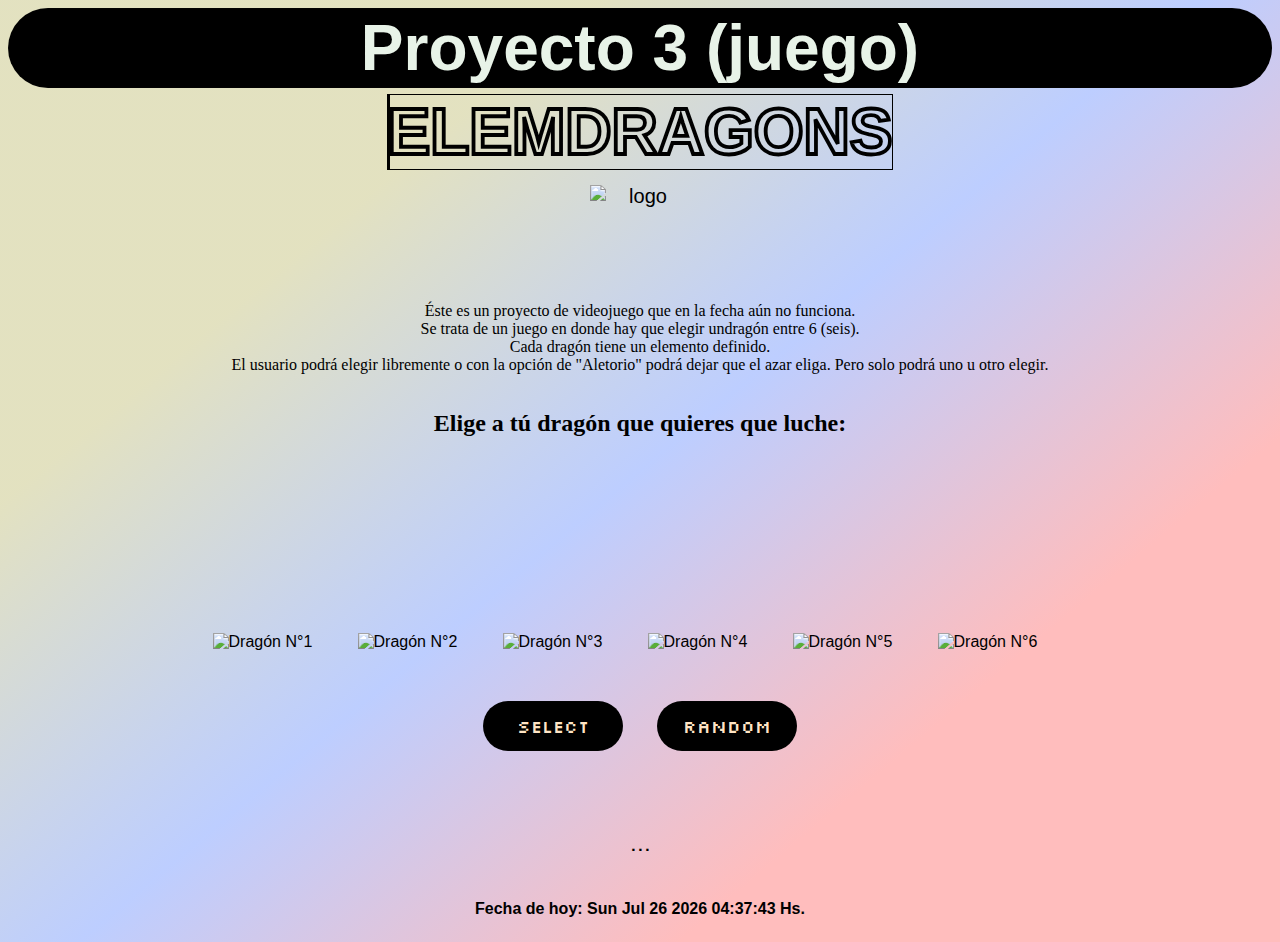
==== index.html @ 99408e12 "Add files via upload" ====
<!DOCTYPE html>
<html lang="es">
    <head>
        <meta charset="UTF-8"/>
        <meta http-equiv="X-UA-Compatible" content="IE=edge"/>
        <meta name="viewport" content="width=device-width, initial-scale=1.0"/>
        <title>ElemDragons</title>
        <meta name="description" content="Pagina de juego pelea entre mascotas">
        <meta name="keywords" content="Game, Tiers, Fighting, Elements, Fire, Water, Earth">
        <meta name="author" content="Ivan Maidana">
        <meta name="copyright" content="Ivan Maidana 2022">
        <meta http-equiv="expires" content="43200"/> <!-- quitar luego de terminar el juego-->
        <link rel = "shorcut icon" href = "https://i.imgur.com/7bM63Aa.png" type = "image/x-png"/> 
        <link rel = "icon" href = "https://i.imgur.com/7bM63Aa.png" type = "image/x-png"/>
        <script src = "js/index.js"></script>
        <link rel = "stylesheet" href = "css/index.css">
    </head>
    <body>
        <header>
            <nav class = "nav">
                <h1>Proyecto 3 (juego)</h1>
            </nav>
            <main class = "main">
                <h3 data-text = "Elemdragons">Elemdragons</h3> 
                <img src="https://i.imgur.com/7bM63Aa.png" alt="logo">
            </main>
        </header>
        <section>
            <section id = "section-main" class = "parrafo">
                <p>
                Éste es un proyecto de videojuego que en la fecha aún no funciona. <br>Se trata de un juego en donde hay que elegir undragón entre 6 (seis). <br>Cada dragón tiene un elemento definido.<br> El usuario podrá elegir libremente o con la opción de "Aletorio" podrá dejar que el azar eliga. Pero solo podrá uno u otro elegir.
                <h2>Elige a tú dragón que quieres que luche:</h2></p>
            </section>
            <section class = "text-init">
                <form name = "seleccionar-mascota">
                    <div class = "tarjetas">
                        <label for = "mascota-1">
                            <img src="https://i.imgur.com/GDYqWIE.png" alt="Dragón N°1" title = "Dragón N°1 (Agua)">
                        </label>
                        <input type = "radio" style ="display: none" name = "mascota" id = "mascota-1" />
                    
                        <label for = "mascota-2">
                            <img src="https://i.imgur.com/vokks6I.png" alt="Dragón N°2" title = "Dragón N°2 (Fuego)">
                        </label>
                        <input type = "radio" style ="display: none" name = "mascota" id = "mascota-2" />
                    
                        <label for = "mascota-3">
                            <img src="https://i.imgur.com/2pcscRc.png" alt="Dragón N°3" title = "Dragón N°3 (Tierra)">
                        </label>
                        <input type = "radio" style ="display: none" name = "mascota" id = "mascota-3" />
                    
                        <label for = "mascota-4">
                            <img src="https://i.imgur.com/lzIglf5.png" alt="Dragón N°4" title = "Dragón N°4 (Viento)"></label>
                        <input type = "radio" style ="display: none" name = "mascota" id = "mascota-4" />
                        
                        <label for = "mascota-5">
                            <img src="https://i.imgur.com/5PH2mR0.png" alt="Dragón N°5" title = "Dragón N°5 (Lodo)"></label>
                        <input type = "radio" style ="display: none" name = "mascota" id = "mascota-5" />
                   
                        <label for = "mascota-6">
                            <img src="https://i.imgur.com/nSXxdj8.png" alt="Dragón N°6" title = "Dragón N°6 (Lava)"></label>
                        <input type = "radio" style ="display: none" name = "mascota" id = "mascota-6" />
                    </div>
                </form>
                <section id = "section-botones-seleccion-jugador"  class = "section-botones">
                    <div id = "botones-requisito-seleccion">
                        <button type="button" id = "seleccionar-mascota-jugador" disabled>Select</button>
                        <button type="button" id = "seleccionar-mascota-jugador-aleatorio">Random</button>
                    </div>
                </section> 
            </section>
        </section>
        <section id = "section-ataque" style = "display: none;" class = "conteiner-section-atack">
            <p>
                <span id = "trampa" class = "trampa"></span>
            </p>
            <section id = "seleccionar-ataque">
                <h2>Elige atacar con tú dragón:</h2>
                <p>
                    <p>
                        <span id = "botones-para-atacar"></span>
                    </p>
                </p>
            </section>
            <div class = "indicadores">
                <p>
                    Tú dragón (<b><span id = "nombre-mascota-jugador">Jugador debe seleccionar su dragón</span></b>) tiene <b><span id = "span-vida-jugador">0</span></b> de vida ♥♥♥. <br>
                    Tú dragón atacó con <b><span id = "span-elementos-jugador">Elemento del dragón seleccionada por el Jugador</span></b>.
                </p>
            </div>
            <div class = "indicadores">
                <p>
                    El dragón del contrincante PC (<b><span id = "nombre-mascota-pc" >Esperando que el jugador seleccione primero...</span></b>) tiene <b><span id = "span-vida-pc">0</span></b> de vida ♥♥♥. <br>
                    El dragón contrario atacó con <b><span id = "span-elementos-enemigo">Elemento del dragón seleccionada por la PC</span></b>.
                </p>
            </div>
            <section>
                <section id = "reiniciará"  style = "visibility: hidden;">
                    <h2>
                        ¿Perdiste o ganaste el combate?
                    </h2>
                    <p>
                        <button type="button" id = "boton-reiniciar">Reiniciar</button>
                    </p>
                </section>
            </section>
            <div>
                <h2>
                    Resultado del combate:
                </h2>
                <section id = "mensajes">
                    <span> Historial de ataques...</span></p>
                </section>
            </div>
        </section>
        <footer>
            <section> 
                <button type="button" class = "tramp" id = "trampa-2" onclick = trampa()>...</button>
            </section>
            <section>
                <p class = "time">
                    <b><span id = "fecha-de-hoy"></span></b>
                </p>
            </section>
        </footer>
    </body>
</html>
---- css/index.css ----
@import url('https://fonts.googleapis.com/css2?family=Permanent+Marker&family=Silkscreen&display=swap');

body {
    font-family: Helvetica,Arial, sans-serif;
    background: rgba(255,0,0,0.26);
    background: linear-gradient(130deg,rgba(255,0,0,0.26) 25%, rgba(0,65,255,0.26) 50%, rgba(146,141,13,0.26) 75%);
    background: -webkit-linear-gradient(130deg,rgba(255,0,0,0.26) 25%, rgba(0,65,255,0.26) 50%, rgba(146,141,13,0.26) 75%);
    background: -moz-linear-gradient(130deg,rgba(255,0,0,0.26) 25%, rgba(0,65,255,0.26) 50%, rgba(146,141,13,0.26) 75%);
}

.conteiner-section-atack {
    display: flex;
    flex-direction: row;
    text-align: center;
}

.indicadores {
    display: inline-flex;
    margin-left: 20px;
    color: antiquewhite;
    /*font-family: 'Permanent Marker', cursive;*/
    box-sizing: border-box;
    padding: 15px;
    font-size: 1rem;
    background-color: #000000;
    flex-direction: row;
    align-items: center;
    text-align: center;
    width: 400px;
    border-radius: 50px;
    border: 1px solid black
}

.nav {
    color: rgb(232, 243, 232);
    background-color: black;
    font-size: 2em;
    box-sizing: border-box;
    padding: 5px;
    width: auto;
    height: 80px;
    display: flex;
    flex-direction: row;
    justify-content: center;
    align-items: center;
    border-radius: 83px 83px 83px 83px;
    -webkit-border-radius: 83px 83px 83px 83px;
    -moz-border-radius: 83px 83px 83px 83px;
    border: 1px solid rgba(8,8,8,0.29);
}

h3 {
    padding: 0px;
    margin: 5px;
    box-sizing: border-box;
    border: 1px solid #000000;
    color: rgba(0, 0, 0, 0);
    position: relative;
    font-size: 4rem;
    font-family: Helvetica,Arial, sans-serif;
    -webkit-text-stroke: 0.3vw #000000;
    text-transform: uppercase;
}

h3::before {
    content: attr(data-text);
    position: absolute;
    top: 0;
    left: 0;
    width: 0%;
    height: 100%;
    color: rgb(0, 0, 0);
    -webkit-text-stroke: 0vw #800909;
    border-right: 2px solid #000000;
    overflow: hidden;
    animation: animate 6s linear infinite;
}

@keyframes animate {
    0% {
        width: 0%;
    }
    70% {
        width: 100%;
    }
}

.main {
    display: flex;
    box-sizing: border-box;
    margin: 1px;
    flex-direction: column;
    align-items: center;
    text-align: center;
    font-size: 20px;
}

main img {
    width: 100px;
    height: 100px;
    margin-top: 10px;
}

label {
    display: flex;
    
    gap: 10px
}

.tarjetas {
    display: flex;
    box-sizing: content-box;
    flex-direction: row;
    align-items: flex-end;
    justify-content: center;
    width: 250px;
    height: 100px;
    margin-top: 25px;
    margin-bottom: 25px;
    gap: 15px;
}

.tarjetas img {
    width: 130px;
    align-items: flex-start;
    justify-content: center;
    
}

button {
    font-family: 'Silkscreen', cursive;
    font-size: 1.1rem;
    box-sizing: border-box;
    margin: 15px;
    background-color: black;
    color: bisque;
    width: 140px;
    height: 50px;
    flex-direction: row;
    justify-content: center;
    align-items: center;
    row-gap: 10px;
    border-radius: 83px 83px 83px 83px;
    -webkit-border-radius: 83px 83px 83px 83px;
    -moz-border-radius: 83px 83px 83px 83px;
    border: 1px solid rgba(8,8,8,0.29);
}

.section-botones {
    margin-top: 10px;
    box-sizing: border-box;
    display: flex;
    flex-direction: row;
    align-items: center;
    text-align: center;
}

.boton-elementos {
    font-family: 'Permanent Marker', cursive;
}

.text-init {
    height: 35vh;
    display: flex;
    flex-direction: column;
    justify-content: center;
    align-items: center;
}

.parrafo {
    display: flex;
    flex-direction: column;
    align-items: center;
    text-align: center;
    font-family: 'Permanent Marker', cursive;
}

footer {
    box-sizing: border-box;
    display: flex;
    flex-direction: column;
    justify-content: center;
    align-items: center;
}

.time {
    
    font-size: 1rem;
}

.tramp {
    background-color: rgba(0, 0, 0, 0);
    color: black;
    border: 0px;
}
.trampa {
    box-sizing: border-box;
    justify-content: center;
    align-items: center;
    width: 80px;
    padding: 10px;
}
.boton-trampa {
    width: 300px;
    background-color: transparent; 
    color:black; 
    border: 0px;
    font-size: 1.5rem;
}
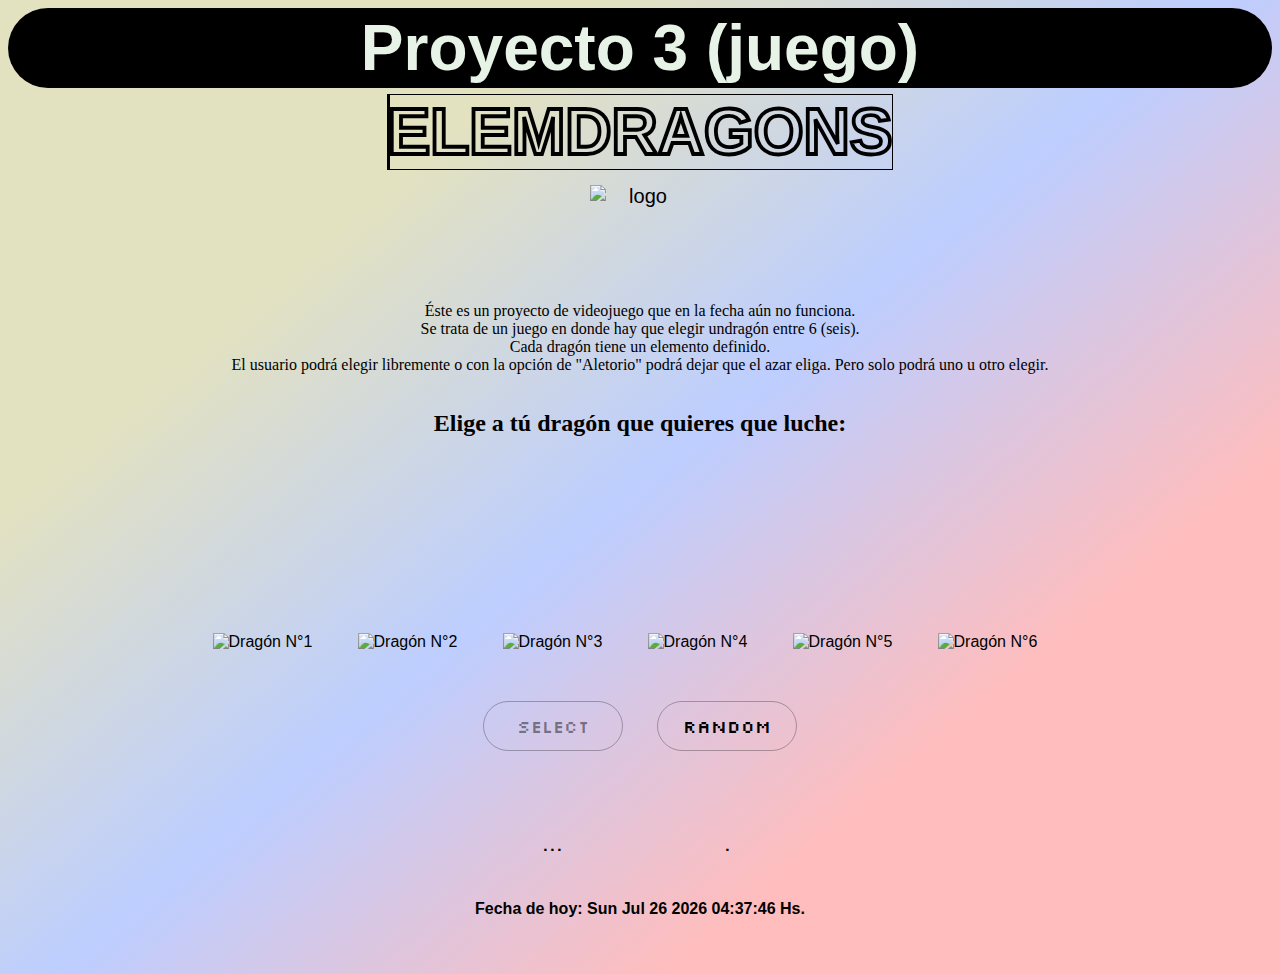
==== commit dc4dd655: "Add files via upload" ====
--- a/index.html
+++ b/index.html
@@ -40,12 +40,12 @@
                         <input type = "radio" style ="display: none" name = "mascota" id = "mascota-1" />
                     
                         <label for = "mascota-2">
-                            <img src="https://i.imgur.com/vokks6I.png" alt="Dragón N°2" title = "Dragón N°2 (Fuego)">
+                            <img src="https://i.imgur.com/2pcscRc.png" alt="Dragón N°2" title = "Dragón N°2 (Fuego)">
                         </label>
                         <input type = "radio" style ="display: none" name = "mascota" id = "mascota-2" />
                     
                         <label for = "mascota-3">
-                            <img src="https://i.imgur.com/2pcscRc.png" alt="Dragón N°3" title = "Dragón N°3 (Tierra)">
+                            <img src="https://i.imgur.com/vokks6I.png" alt="Dragón N°3" title = "Dragón N°3 (Tierra)">
                         </label>
                         <input type = "radio" style ="display: none" name = "mascota" id = "mascota-3" />
                     
@@ -64,24 +64,22 @@
                 </form>
                 <section id = "section-botones-seleccion-jugador"  class = "section-botones">
                     <div id = "botones-requisito-seleccion">
-                        <button type="button" id = "seleccionar-mascota-jugador" disabled>Select</button>
-                        <button type="button" id = "seleccionar-mascota-jugador-aleatorio">Random</button>
+                        <button type="button" id = "seleccionar-mascota-jugador" class = "section-botones-select" disabled>Select</button>
+                        <button type="button" id = "seleccionar-mascota-jugador-aleatorio" class = "section-botones-aleatorio">Random</button>
                     </div>
                 </section> 
             </section>
         </section>
         <section id = "section-ataque" style = "display: none;" class = "conteiner-section-atack">
-            <p>
+            <div>
                 <span id = "trampa" class = "trampa"></span>
-            </p>
-            <section id = "seleccionar-ataque">
-                <h2>Elige atacar con tú dragón:</h2>
-                <p>
-                    <p>
-                        <span id = "botones-para-atacar"></span>
-                    </p>
-                </p>
-            </section>
+            </div>
+            <h2 class = "subtitulo" >Elige atacar con tú dragón:</h2>
+            <div id = "seleccionar-ataque" class = "botones-ataque">
+                <button id = "boton-fuego" class = "boton-elementos"> Fuego 🔥 </button>
+                <button id = "boton-agua" class = "boton-elementos"> Agua 💧</button>
+                <button id = "boton-tierra" class = "boton-elementos"> Tierra ☘</button>
+            </div>
             <div class = "indicadores">
                 <p>
                     Tú dragón (<b><span id = "nombre-mascota-jugador">Jugador debe seleccionar su dragón</span></b>) tiene <b><span id = "span-vida-jugador">0</span></b> de vida ♥♥♥. <br>
@@ -111,17 +109,23 @@
                 <section id = "mensajes">
                     <span> Historial de ataques...</span></p>
                 </section>
+                
             </div>
         </section>
         <footer>
             <section> 
-                <button type="button" class = "tramp" id = "trampa-2" onclick = trampa()>...</button>
+                <button type = "button" class = "tramp" id = "trampa-2" onclick = trampa()>...</button>
+                <button type = "button" class = "tramp" onclick = music()>.</button>
             </section>
             <section>
                 <p class = "time">
                     <b><span id = "fecha-de-hoy"></span></b>
                 </p>
             </section>
+            <p>
+                <span id = "music">
+                </span>
+            </p>
         </footer>
     </body>
 </html>--- a/css/index.css
+++ b/css/index.css
@@ -103,8 +103,17 @@
 
 label {
     display: flex;
+    gap: 10px;
     
-    gap: 10px
+}
+
+input:checked+label {
+    box-shadow: 25px 25px 27px 6px rgba(0,0,0,0.55);
+    -webkit-box-shadow: 25px 25px 27px 6px rgba(0,0,0,0.55);
+    -moz-box-shadow: 25px 25px 27px 6px rgba(0,0,0,0.55);
+    background-color: RGBA(0,0,0,0.16);
+    border: 1px solid RGBA(0,0,0,0.46);
+    border-radius: 20px;
 }
 
 .tarjetas {
@@ -118,13 +127,13 @@
     margin-top: 25px;
     margin-bottom: 25px;
     gap: 15px;
+    border: 1px hidden RGBA(0,0,0,0.46);
 }
 
 .tarjetas img {
     width: 130px;
     align-items: flex-start;
     justify-content: center;
-    
 }
 
 button {
@@ -154,10 +163,76 @@
     align-items: center;
     text-align: center;
 }
+/*---------------------------------------*/
+.section-botones-aleatorio {
+    background-color: transparent;
+    color: #000000;
+}
+
+.section-botones-aleatorio:hover {
+    cursor: pointer;
+    background-color: black;
+    color: bisque;
+}
+
+.section-botones-select {
+    background: transparent; 
+    color: RGBA(0,0,0,0.46);
+}
+
+.section-botones-aleatorio2 {
+    background-color: transparent; 
+    color: RGBA(0,0,0,0.46);
+}
+.section-botones-select2 {
+    background-color: transparent;
+    color: #000000;
+}
+
+.section-botones-select2:hover {
+    cursor: pointer;
+    background-color: black;
+    color: bisque;
+}
+
+label:hover {
+    cursor: pointer;
+    border: 1px solid RGBA(0,0,0,0.46);
+    border-radius: 20px;
+}
+
+.botones-ataque {
+    display: flex;
+    justify-content: center;
+    margin-bottom: 50px;
+}
 
 .boton-elementos {
     font-family: 'Permanent Marker', cursive;
-}
+    background-color: transparent;
+    color: #000000;
+    display: inline-flex;
+    align-items: center;
+    text-align: center;
+    margin-left: 20px;
+}
+
+.boton-elementos:hover {
+    cursor: pointer;
+    background-color: black;
+    color: bisque;
+}
+
+.boton-elementos2 {
+    background: transparent; 
+    color: RGBA(0,0,0,0.46);
+}
+
+.subtitulo {
+    margin-bottom: 15px;
+}
+
+/*------------------------------------*/
 
 .text-init {
     height: 35vh;
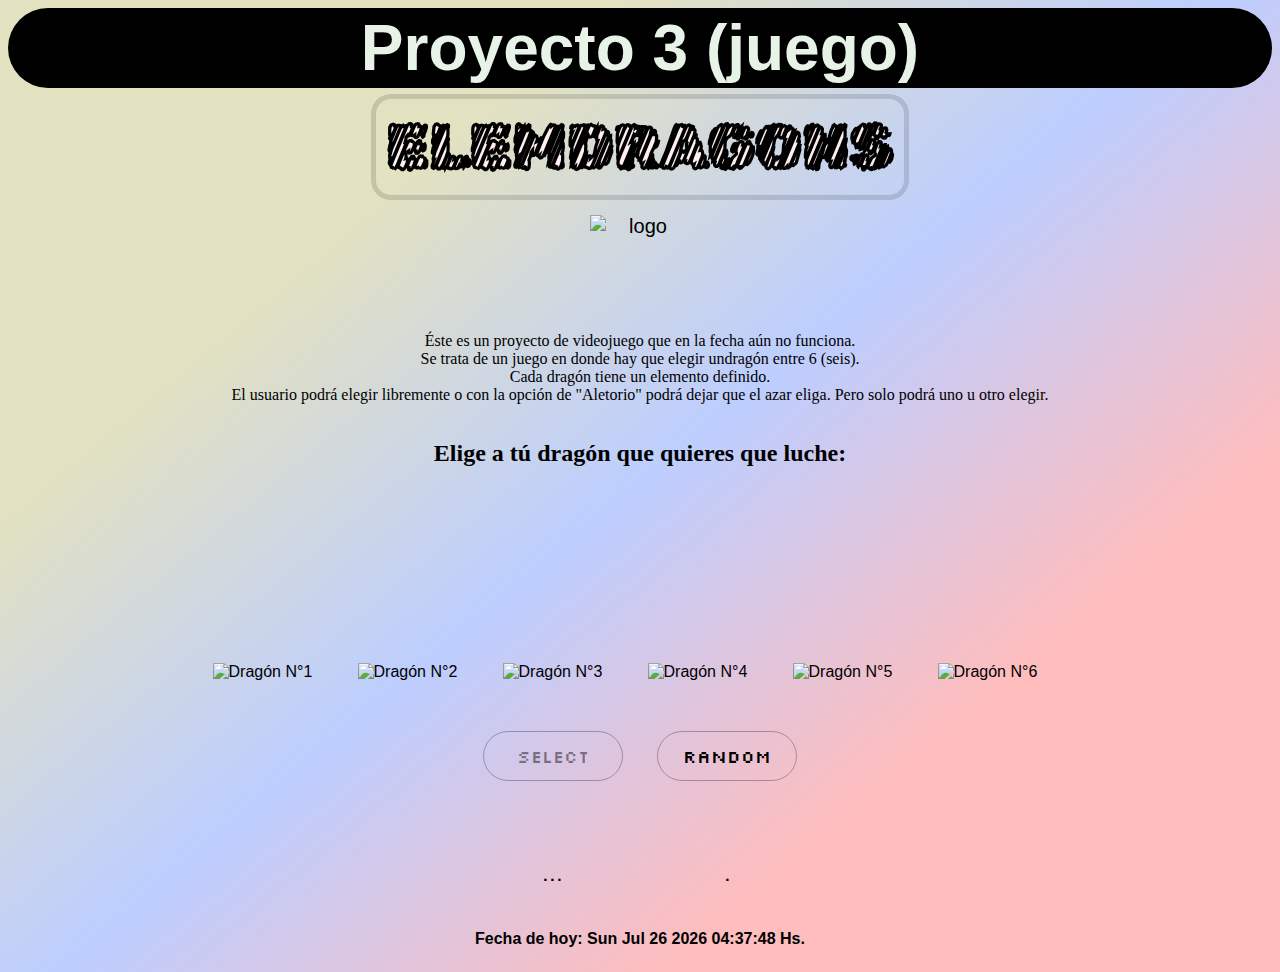
==== commit edcaf6ec: "Add files via upload" ====
--- a/index.html
+++ b/index.html
@@ -109,7 +109,11 @@
                 <section id = "mensajes">
                     <span> Historial de ataques...</span></p>
                 </section>
+                <p class = "marketing"><b> Prueba también con:</b> </p>
                 
+            </div>
+            <div>
+                <iframe src = "https://ivan9912.github.io/Calculadora/" width = "600" height = "300"></iframe>
             </div>
         </section>
         <footer>
@@ -122,10 +126,10 @@
                     <b><span id = "fecha-de-hoy"></span></b>
                 </p>
             </section>
-            <p>
+            <div>
                 <span id = "music">
                 </span>
-            </p>
+            </div>
         </footer>
     </body>
 </html>--- a/css/index.css
+++ b/css/index.css
@@ -1,4 +1,4 @@
-@import url('https://fonts.googleapis.com/css2?family=Permanent+Marker&family=Silkscreen&display=swap');
+@import url('https://fonts.googleapis.com/css2?family=Permanent+Marker&family=Rubik+Marker+Hatch&family=Silkscreen&display=swap');
 
 body {
     font-family: Helvetica,Arial, sans-serif;
@@ -50,28 +50,30 @@
 }
 
 h3 {
-    padding: 0px;
+    padding: 10px;
     margin: 5px;
     box-sizing: border-box;
-    border: 1px solid #000000;
-    color: rgba(0, 0, 0, 0);
+    border: 5px solid #00000021;
+    border-radius: 20px;
+    background-image: url(https://i.imgur.com/v6LQRtI.jpg);
+    color: rgba(255, 239, 239, 0.986);
     position: relative;
     font-size: 4rem;
-    font-family: Helvetica,Arial, sans-serif;
-    -webkit-text-stroke: 0.3vw #000000;
+    font-family: 'Rubik Marker Hatch', cursive;
+    -webkit-text-stroke: 0.1vw #000000;
     text-transform: uppercase;
 }
 
 h3::before {
+    padding: 10px; /*Cualquier cosa los paddings a 0px*/
     content: attr(data-text);
     position: absolute;
     top: 0;
     left: 0;
     width: 0%;
     height: 100%;
-    color: rgb(0, 0, 0);
-    -webkit-text-stroke: 0vw #800909;
-    border-right: 2px solid #000000;
+    color: rgb(255, 255, 255);
+    border-right: 2px hidden #000000;
     overflow: hidden;
     animation: animate 6s linear infinite;
 }
@@ -79,9 +81,17 @@
 @keyframes animate {
     0% {
         width: 0%;
-    }
-    70% {
+        color: #800909;
+    }
+    33% {
+        color: rgba(70, 255, 255, 0.747);
+    }
+    66% {
+        color: rgba(5, 212, 5, 0.336);
+    }
+    90% {
         width: 100%;
+        color: #e20b0be0;
     }
 }
 
@@ -281,4 +291,9 @@
     color:black; 
     border: 0px;
     font-size: 1.5rem;
+}
+
+.marketing {
+    margin-top: 50px;
+    font-size: 1.5rem;
 }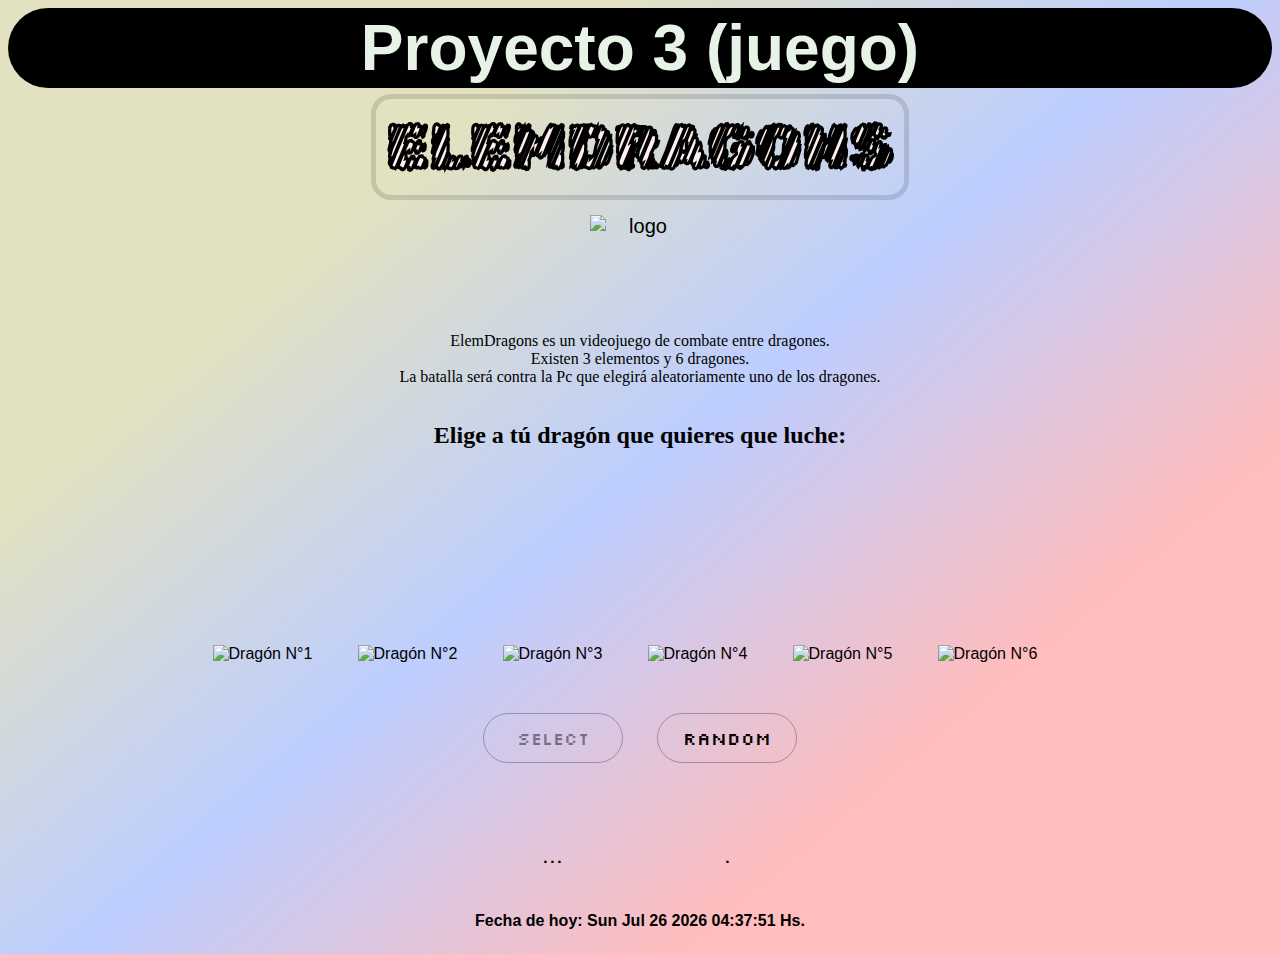
==== commit 41569273: "Add files via upload" ====
--- a/index.html
+++ b/index.html
@@ -28,7 +28,7 @@
         <section>
             <section id = "section-main" class = "parrafo">
                 <p>
-                Éste es un proyecto de videojuego que en la fecha aún no funciona. <br>Se trata de un juego en donde hay que elegir undragón entre 6 (seis). <br>Cada dragón tiene un elemento definido.<br> El usuario podrá elegir libremente o con la opción de "Aletorio" podrá dejar que el azar eliga. Pero solo podrá uno u otro elegir.
+                ElemDragons es un videojuego de combate entre dragones. <br>Existen 3 elementos y 6 dragones.<br>La batalla será contra la Pc que elegirá aleatoriamente uno de los dragones.
                 <h2>Elige a tú dragón que quieres que luche:</h2></p>
             </section>
             <section class = "text-init">
@@ -92,6 +92,12 @@
                     El dragón contrario atacó con <b><span id = "span-elementos-enemigo">Elemento del dragón seleccionada por la PC</span></b>.
                 </p>
             </div>
+            <div class = "conteiner-mensajef">
+                <div id = "mensaje-final" class = "mensaje-final">
+                   <p>Resultado del Combate:...</p>
+                </div>
+            </div>
+            
             <section>
                 <section id = "reiniciará"  style = "visibility: hidden;">
                     <h2>
@@ -104,16 +110,31 @@
             </section>
             <div>
                 <h2>
-                    Resultado del combate:
+                    Historial de ataques..
                 </h2>
-                <section id = "mensajes">
-                    <span> Historial de ataques...</span></p>
-                </section>
-                <p class = "marketing"><b> Prueba también con:</b> </p>
-                
+                <div class = "conteiner-ataques">
+                    <div class = "conteiner-ataques2">
+                        <div id = "ataque-jugador">
+                            <p>
+                                Ataques de la Pc
+                            </p> 
+                        </div>
+                        <div id = "ataque-pc">
+                            <p>
+                                Ataques del Jugador
+                            </p>
+                        </div>
+                        <div id = "mensajes">
+                            <p>
+                                Empates
+                            </p>
+                        </div>
+                    </div>
+                </div>
             </div>
             <div>
-                <iframe src = "https://ivan9912.github.io/Calculadora/" width = "600" height = "300"></iframe>
+                <p class = "marketing"><b> Prueba también con:</b> </p>
+                <!--<iframe src = "https://ivan9912.github.io/Calculadora/" width = "600" height = "300"></iframe> -->
             </div>
         </section>
         <footer>
--- a/css/index.css
+++ b/css/index.css
@@ -6,29 +6,6 @@
     background: linear-gradient(130deg,rgba(255,0,0,0.26) 25%, rgba(0,65,255,0.26) 50%, rgba(146,141,13,0.26) 75%);
     background: -webkit-linear-gradient(130deg,rgba(255,0,0,0.26) 25%, rgba(0,65,255,0.26) 50%, rgba(146,141,13,0.26) 75%);
     background: -moz-linear-gradient(130deg,rgba(255,0,0,0.26) 25%, rgba(0,65,255,0.26) 50%, rgba(146,141,13,0.26) 75%);
-}
-
-.conteiner-section-atack {
-    display: flex;
-    flex-direction: row;
-    text-align: center;
-}
-
-.indicadores {
-    display: inline-flex;
-    margin-left: 20px;
-    color: antiquewhite;
-    /*font-family: 'Permanent Marker', cursive;*/
-    box-sizing: border-box;
-    padding: 15px;
-    font-size: 1rem;
-    background-color: #000000;
-    flex-direction: row;
-    align-items: center;
-    text-align: center;
-    width: 400px;
-    border-radius: 50px;
-    border: 1px solid black
 }
 
 .nav {
@@ -242,6 +219,15 @@
     margin-bottom: 15px;
 }
 
+#boton-reiniciar {
+    background-color: transparent;
+    color: #000000;
+}
+#boton-reiniciar:hover {
+    cursor: pointer;
+    background-color: black;
+    color: bisque;
+}
 /*------------------------------------*/
 
 .text-init {
@@ -258,6 +244,66 @@
     align-items: center;
     text-align: center;
     font-family: 'Permanent Marker', cursive;
+}
+
+.conteiner-section-atack {
+    display: flex;
+    flex-direction: row;
+    text-align: center;
+    align-items: center;
+}
+
+.indicadores {
+    display: inline-flex;
+    margin-left: 20px;
+    color: antiquewhite;
+    /*font-family: 'Permanent Marker', cursive;*/
+    box-sizing: border-box;
+    padding: 15px;
+    font-size: 1rem;
+    background-color: #000000;
+    flex-direction: row;
+    align-items: center;
+    text-align: center;
+    width: 400px;
+    border-radius: 50px;
+    border: 1px solid black
+}
+
+.conteiner-mensajef {
+    display: flex;
+    justify-content: center;
+    
+}
+
+.conteiner-ataques {
+    display: flex;
+    justify-content: center;
+}
+.conteiner-ataques2 {
+    display: flex;
+    justify-content: center;
+    gap: 40px;
+    border-radius: 50px;
+    background-color: #000000;
+    color: bisque;
+    height: 620px;
+    width: 800px;
+}
+
+
+.mensaje-final {
+    font-family: 'Permanent Marker', cursive;
+    display: flex;
+    flex-direction: column;
+    justify-content: center;
+    border-radius: 50px;
+    background-color: #000000;
+    margin-top: 30px;
+    color: bisque;
+    padding: 10px;
+    box-sizing: border-box;
+    width: 400px;
 }
 
 footer {
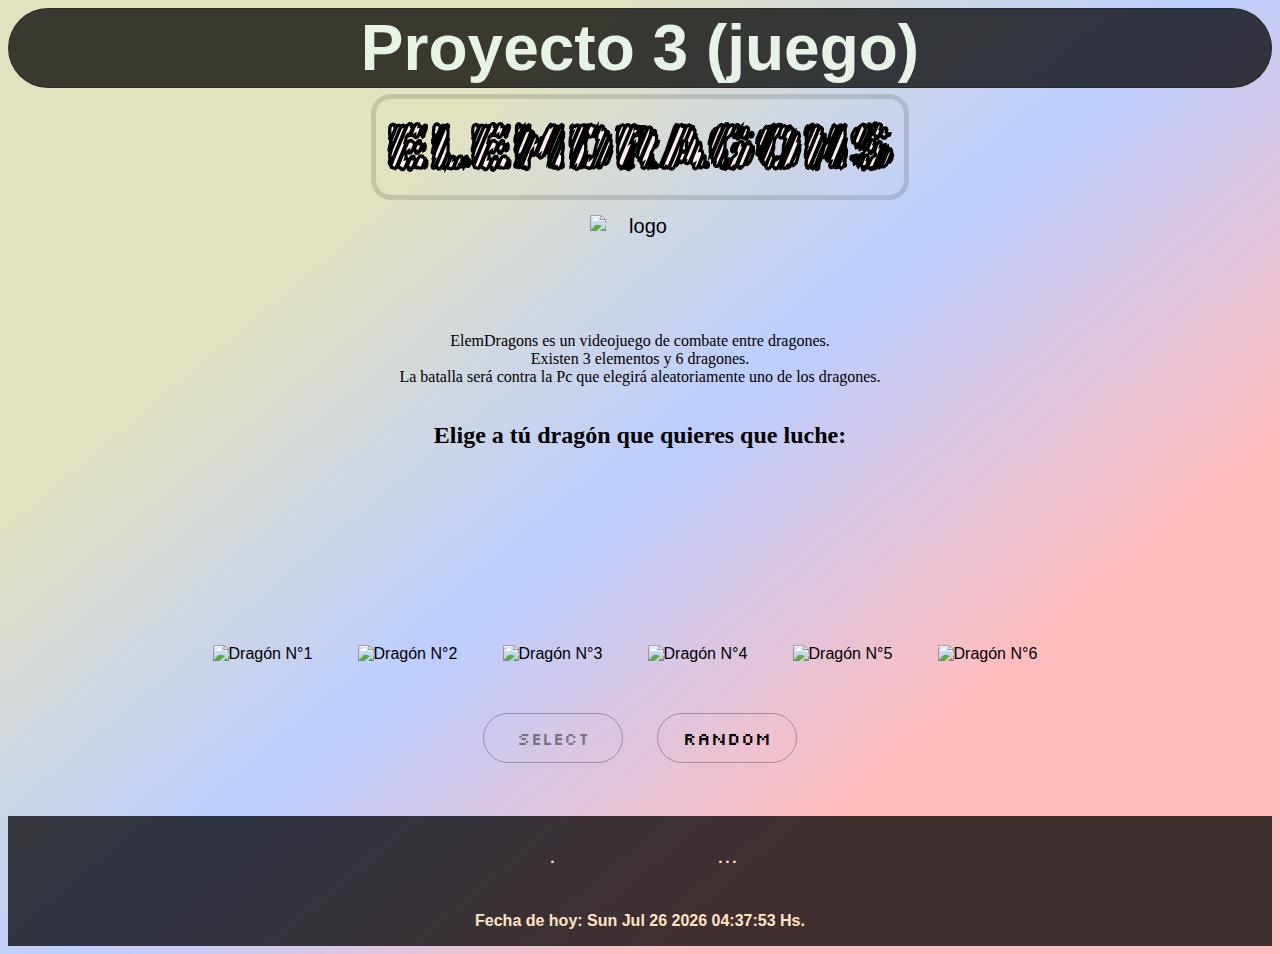
==== commit 610a3606: "commit" ====
--- a/index.html
+++ b/index.html
@@ -12,7 +12,8 @@
         <meta http-equiv="expires" content="43200"/> <!-- quitar luego de terminar el juego-->
         <link rel = "shorcut icon" href = "https://i.imgur.com/7bM63Aa.png" type = "image/x-png"/> 
         <link rel = "icon" href = "https://i.imgur.com/7bM63Aa.png" type = "image/x-png"/>
-        <script src = "js/index.js"></script>
+        <script src = "js/index.js"></script> </script>
+        <!--<script src="js/dragons.js" type="module"></script>-->
         <link rel = "stylesheet" href = "css/index.css">
     </head>
     <body>
@@ -116,12 +117,12 @@
                     <div class = "conteiner-ataques2">
                         <div id = "ataque-jugador">
                             <p>
-                                Ataques de la Pc
+                                Ataques del Jugador
                             </p> 
                         </div>
                         <div id = "ataque-pc">
                             <p>
-                                Ataques del Jugador
+                                Ataques de la Pc
                             </p>
                         </div>
                         <div id = "mensajes">
@@ -139,8 +140,8 @@
         </section>
         <footer>
             <section> 
-                <button type = "button" class = "tramp" id = "trampa-2" onclick = trampa()>...</button>
-                <button type = "button" class = "tramp" onclick = music()>.</button>
+                <button type = "button" class = "tramp" id = "trampa-2" onclick = trampa()>.</button>
+                <button type = "button" class = "tramp" onclick = music()>...</button>
             </section>
             <section>
                 <p class = "time">
--- a/css/index.css
+++ b/css/index.css
@@ -10,7 +10,7 @@
 
 .nav {
     color: rgb(232, 243, 232);
-    background-color: black;
+    background-color: RGBA(0,0,0,0.75);
     font-size: 2em;
     box-sizing: border-box;
     padding: 5px;
@@ -281,7 +281,8 @@
     justify-content: center;
 }
 .conteiner-ataques2 {
-    display: flex;
+    display: grid;
+    grid-template-columns: 250px 210px 190px;
     justify-content: center;
     gap: 40px;
     border-radius: 50px;
@@ -312,6 +313,8 @@
     flex-direction: column;
     justify-content: center;
     align-items: center;
+    background-color: RGBA(0,0,0,0.75);
+    color: bisque;
 }
 
 .time {
@@ -321,7 +324,7 @@
 
 .tramp {
     background-color: rgba(0, 0, 0, 0);
-    color: black;
+    color: bisque;
     border: 0px;
 }
 .trampa {
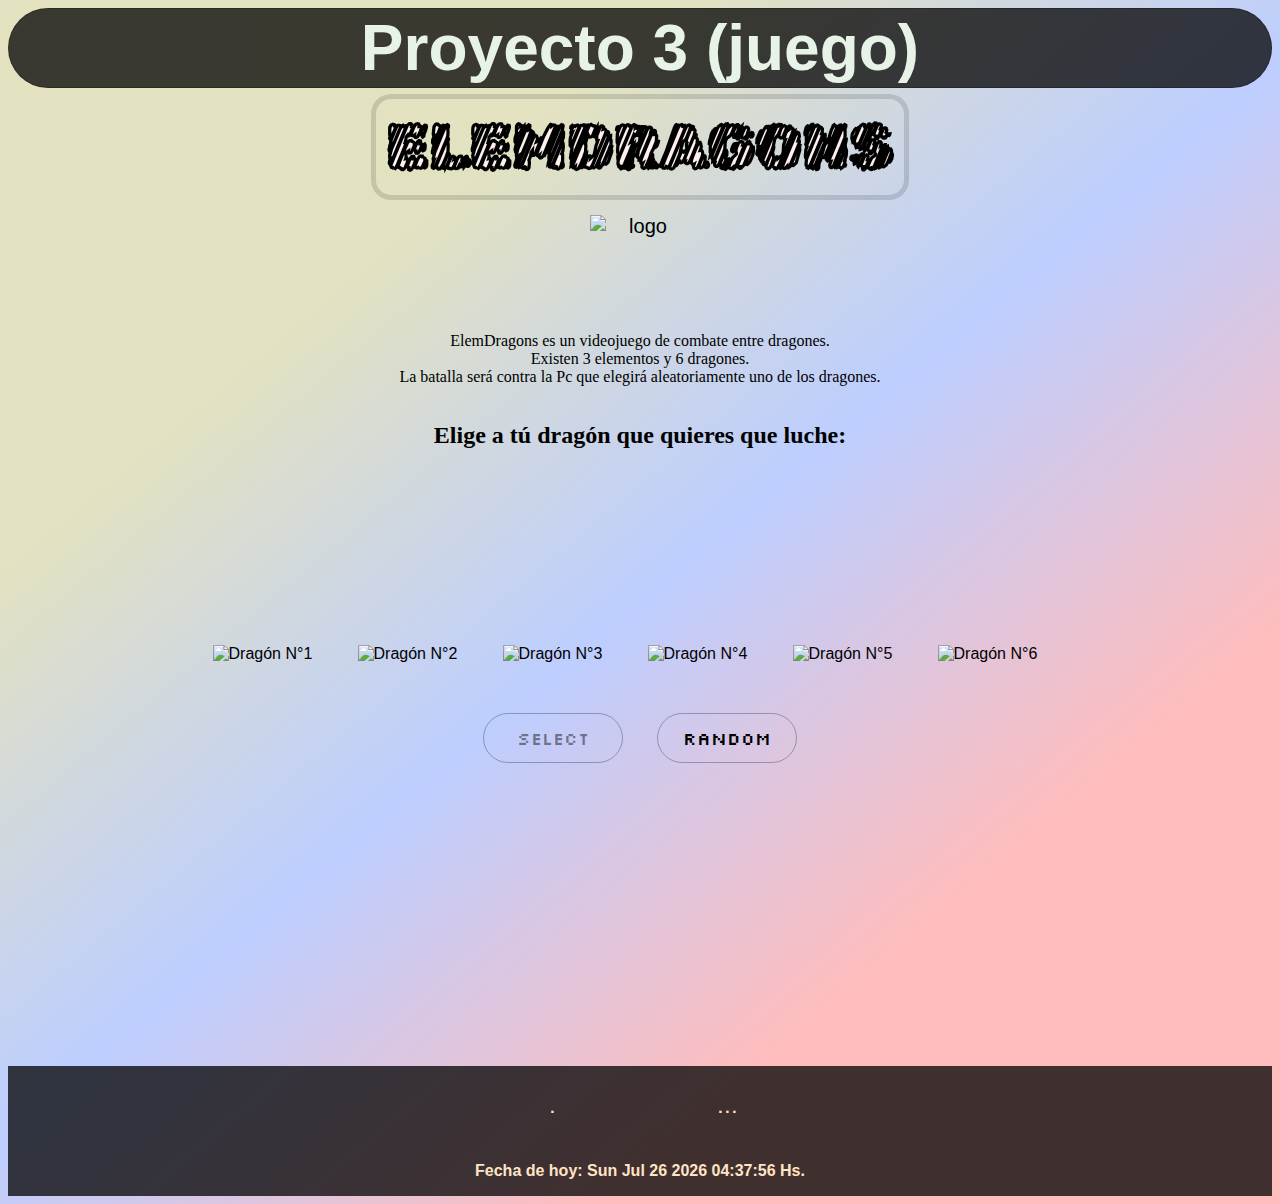
==== commit 79cad9b8: "mejoro grids" ====
--- a/index.html
+++ b/index.html
@@ -1,15 +1,15 @@
 <!DOCTYPE html>
-<html lang="es">
+<html lang = "es">
     <head>
-        <meta charset="UTF-8"/>
-        <meta http-equiv="X-UA-Compatible" content="IE=edge"/>
-        <meta name="viewport" content="width=device-width, initial-scale=1.0"/>
+        <meta charset = "UTF-8"/>
+        <meta http-equiv = "X-UA-Compatible" content = "IE=edge"/>
+        <meta name = "viewport" content = "width=device-width, initial-scale=1.0"/>
         <title>ElemDragons</title>
-        <meta name="description" content="Pagina de juego pelea entre mascotas">
-        <meta name="keywords" content="Game, Tiers, Fighting, Elements, Fire, Water, Earth">
-        <meta name="author" content="Ivan Maidana">
-        <meta name="copyright" content="Ivan Maidana 2022">
-        <meta http-equiv="expires" content="43200"/> <!-- quitar luego de terminar el juego-->
+        <meta name = "description" content = "Pagina de juego pelea entre mascotas">
+        <meta name = "keywords" content = "Game, Tiers, Fighting, Elements, Fire, Water, Earth">
+        <meta name = "author" content = "Ivan Maidana">
+        <meta name = "copyright" content = "Ivan Maidana 2022">
+        <meta http-equiv = "expires" content = "43200"/> <!-- quitar luego de terminar el juego-->
         <link rel = "shorcut icon" href = "https://i.imgur.com/7bM63Aa.png" type = "image/x-png"/> 
         <link rel = "icon" href = "https://i.imgur.com/7bM63Aa.png" type = "image/x-png"/>
         <script src = "js/index.js"></script> </script>
@@ -23,14 +23,15 @@
             </nav>
             <main class = "main">
                 <h3 data-text = "Elemdragons">Elemdragons</h3> 
-                <img src="https://i.imgur.com/7bM63Aa.png" alt="logo">
+                <img src = "https://i.imgur.com/7bM63Aa.png" alt = "logo" title = "Elemdragons">
             </main>
         </header>
         <section>
             <section id = "section-main" class = "parrafo">
                 <p>
-                ElemDragons es un videojuego de combate entre dragones. <br>Existen 3 elementos y 6 dragones.<br>La batalla será contra la Pc que elegirá aleatoriamente uno de los dragones.
-                <h2>Elige a tú dragón que quieres que luche:</h2></p>
+                    ElemDragons es un videojuego de combate entre dragones. <br>Existen 3 elementos y 6 dragones.<br>La batalla será contra la Pc que elegirá aleatoriamente uno de los dragones.
+                    <h2>Elige a tú dragón que quieres que luche:</h2>
+                </p>
             </section>
             <section class = "text-init">
                 <form name = "seleccionar-mascota">
@@ -65,8 +66,8 @@
                 </form>
                 <section id = "section-botones-seleccion-jugador"  class = "section-botones">
                     <div id = "botones-requisito-seleccion">
-                        <button type="button" id = "seleccionar-mascota-jugador" class = "section-botones-select" disabled>Select</button>
-                        <button type="button" id = "seleccionar-mascota-jugador-aleatorio" class = "section-botones-aleatorio">Random</button>
+                        <button type = "button" id = "seleccionar-mascota-jugador" class = "section-botones-select" disabled>Select</button>
+                        <button type = "button" id = "seleccionar-mascota-jugador-aleatorio" class = "section-botones-aleatorio">Random</button>
                     </div>
                 </section> 
             </section>
@@ -75,11 +76,13 @@
             <div>
                 <span id = "trampa" class = "trampa"></span>
             </div>
-            <h2 class = "subtitulo" >Elige atacar con tú dragón:</h2>
-            <div id = "seleccionar-ataque" class = "botones-ataque">
-                <button id = "boton-fuego" class = "boton-elementos"> Fuego 🔥 </button>
-                <button id = "boton-agua" class = "boton-elementos"> Agua 💧</button>
-                <button id = "boton-tierra" class = "boton-elementos"> Tierra ☘</button>
+            <div class = "marco-seleccion">
+                <h2 class = "subtitulo" >Elige atacar con tú dragón:</h2>
+                <div id = "seleccionar-ataque" class = "botones-ataque">
+                    <button id = "boton-fuego" class = "boton-elementos"> Fuego 🔥 </button>
+                    <button id = "boton-agua" class = "boton-elementos"> Agua 💧</button>
+                    <button id = "boton-tierra" class = "boton-elementos"> Tierra ☘</button>
+                </div>
             </div>
             <div class = "indicadores">
                 <p>
@@ -95,10 +98,9 @@
             </div>
             <div class = "conteiner-mensajef">
                 <div id = "mensaje-final" class = "mensaje-final">
-                   <p>Resultado del Combate:...</p>
+                   <p class = "resultado-combate">Resultado del Combate:...</p>
                 </div>
             </div>
-            
             <section>
                 <section id = "reiniciará"  style = "visibility: hidden;">
                     <h2>
@@ -115,17 +117,17 @@
                 </h2>
                 <div class = "conteiner-ataques">
                     <div class = "conteiner-ataques2">
-                        <div id = "ataque-jugador">
+                        <div id = "ataque-jugador" class = "conteiner-grid">
                             <p>
                                 Ataques del Jugador
                             </p> 
                         </div>
-                        <div id = "ataque-pc">
+                        <div id = "ataque-pc" class = "conteiner-grid">
                             <p>
                                 Ataques de la Pc
                             </p>
                         </div>
-                        <div id = "mensajes">
+                        <div id = "mensajes" class = "conteiner-grid">
                             <p>
                                 Empates
                             </p>
--- a/css/index.css
+++ b/css/index.css
@@ -24,6 +24,11 @@
     -webkit-border-radius: 83px 83px 83px 83px;
     -moz-border-radius: 83px 83px 83px 83px;
     border: 1px solid rgba(8,8,8,0.29);
+}
+
+h2 {
+    display: flex;
+    justify-content: center;
 }
 
 h3 {
@@ -150,6 +155,13 @@
     align-items: center;
     text-align: center;
 }
+
+.marco-seleccion {
+    background-color: RGBA(0,0,0,0.10);
+    width: 620px;
+    border-radius: 50px;
+}
+
 /*---------------------------------------*/
 .section-botones-aleatorio {
     background-color: transparent;
@@ -171,6 +183,7 @@
     background-color: transparent; 
     color: RGBA(0,0,0,0.46);
 }
+
 .section-botones-select2 {
     background-color: transparent;
     color: #000000;
@@ -219,6 +232,17 @@
     margin-bottom: 15px;
 }
 
+.conteiner-grid {
+    display: grid;
+    flex-direction: column;
+    justify-items: center;
+}
+
+#reiniciará {
+    flex-direction: column;
+    align-items: center;
+}
+
 #boton-reiniciar {
     background-color: transparent;
     color: #000000;
@@ -248,13 +272,15 @@
 
 .conteiner-section-atack {
     display: flex;
-    flex-direction: row;
-    text-align: center;
+    flex-direction: column;
     align-items: center;
 }
 
 .indicadores {
-    display: inline-flex;
+    display: grid;
+    grid-template-columns: 390px ;
+    grid-template-rows: 130px;
+    justify-content: center;
     margin-left: 20px;
     color: antiquewhite;
     /*font-family: 'Permanent Marker', cursive;*/
@@ -262,10 +288,10 @@
     padding: 15px;
     font-size: 1rem;
     background-color: #000000;
-    flex-direction: row;
-    align-items: center;
-    text-align: center;
-    width: 400px;
+    margin-top: 20px;
+    align-items: center;
+    text-align: center;
+    width: 420px;
     border-radius: 50px;
     border: 1px solid black
 }
@@ -278,8 +304,10 @@
 
 .conteiner-ataques {
     display: flex;
-    justify-content: center;
-}
+    flex-direction: column;
+    justify-content: center;
+}
+
 .conteiner-ataques2 {
     display: grid;
     grid-template-columns: 250px 210px 190px;
@@ -288,15 +316,19 @@
     border-radius: 50px;
     background-color: #000000;
     color: bisque;
-    height: 620px;
+    height: 700px;
     width: 800px;
 }
 
+.resultado-combate {
+    font-size: 1.4rem;
+}
 
 .mensaje-final {
     font-family: 'Permanent Marker', cursive;
     display: flex;
     flex-direction: column;
+    align-items: center;
     justify-content: center;
     border-radius: 50px;
     background-color: #000000;
@@ -304,7 +336,7 @@
     color: bisque;
     padding: 10px;
     box-sizing: border-box;
-    width: 400px;
+    width: 410px;
 }
 
 footer {
@@ -315,10 +347,10 @@
     align-items: center;
     background-color: RGBA(0,0,0,0.75);
     color: bisque;
+    margin-top: 250px;
 }
 
 .time {
-    
     font-size: 1rem;
 }
 
@@ -345,4 +377,4 @@
 .marketing {
     margin-top: 50px;
     font-size: 1.5rem;
-}+}
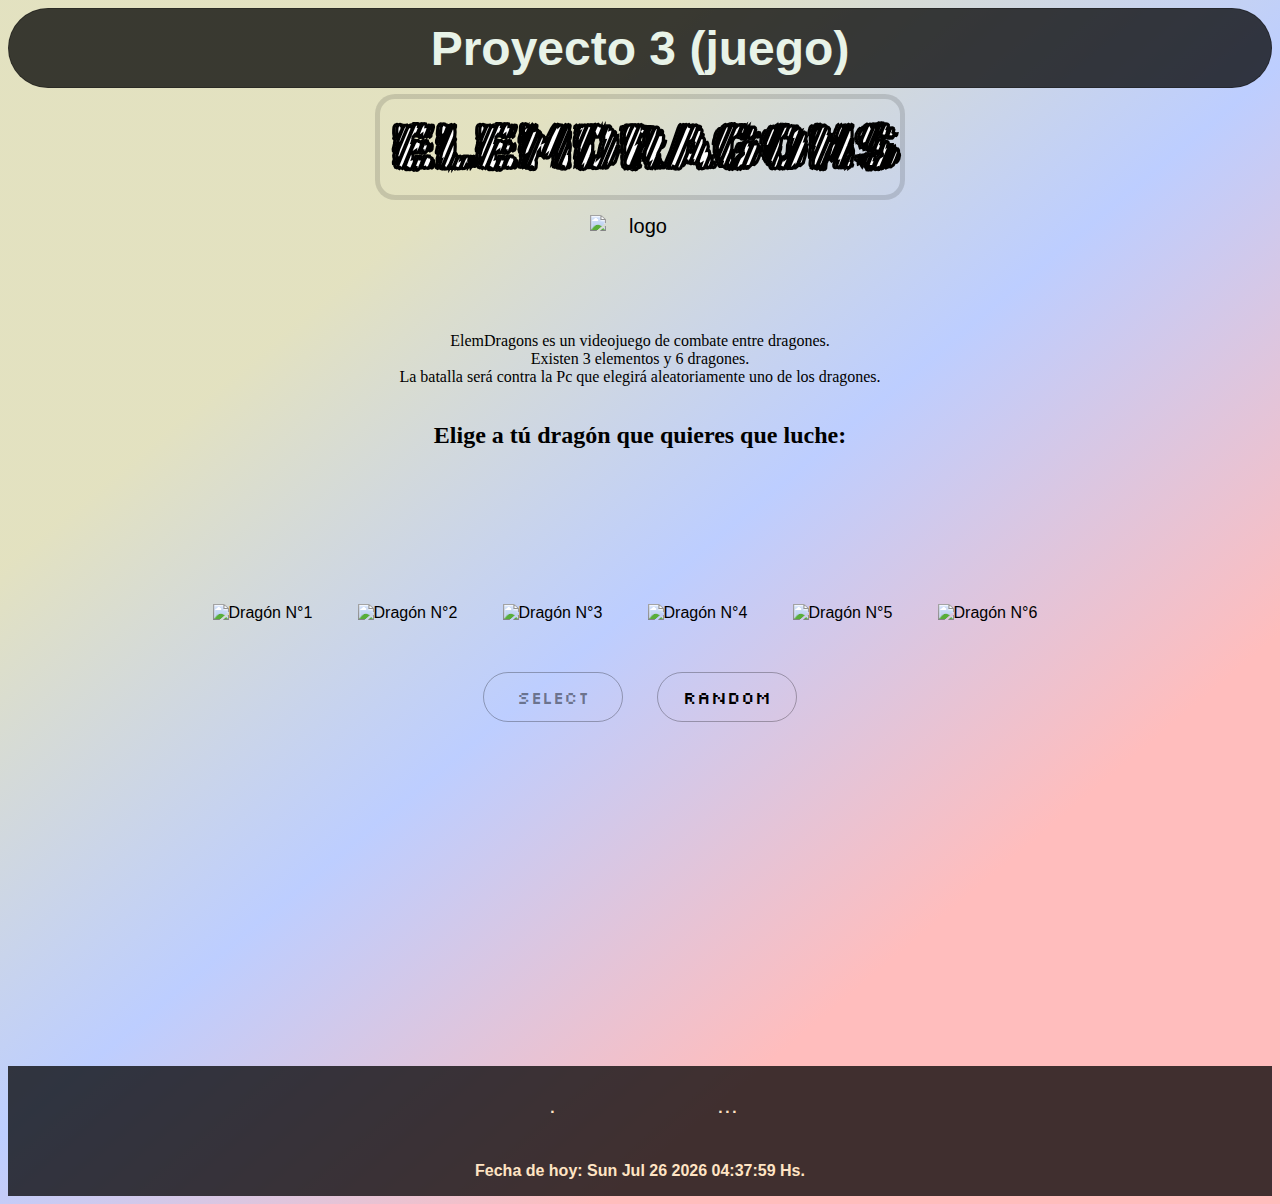
==== commit e77d1c6b: "cambie el tercer sector del historial a comentarios" ====
--- a/index.html
+++ b/index.html
@@ -36,32 +36,35 @@
             <section class = "text-init">
                 <form name = "seleccionar-mascota">
                     <div class = "tarjetas">
+                        <input type = "radio" style ="display: none" name = "mascota" id = "mascota-1" />
                         <label for = "mascota-1">
                             <img src="https://i.imgur.com/GDYqWIE.png" alt="Dragón N°1" title = "Dragón N°1 (Agua)">
                         </label>
-                        <input type = "radio" style ="display: none" name = "mascota" id = "mascota-1" />
-                    
+
+                        <input type = "radio" style ="display: none" name = "mascota" id = "mascota-2" />
                         <label for = "mascota-2">
                             <img src="https://i.imgur.com/2pcscRc.png" alt="Dragón N°2" title = "Dragón N°2 (Fuego)">
                         </label>
-                        <input type = "radio" style ="display: none" name = "mascota" id = "mascota-2" />
-                    
+
+                        <input type = "radio" style ="display: none" name = "mascota" id = "mascota-3" />
                         <label for = "mascota-3">
                             <img src="https://i.imgur.com/vokks6I.png" alt="Dragón N°3" title = "Dragón N°3 (Tierra)">
                         </label>
-                        <input type = "radio" style ="display: none" name = "mascota" id = "mascota-3" />
-                    
+                        
+                        <input type = "radio" style ="display: none" name = "mascota" id = "mascota-4" />
                         <label for = "mascota-4">
-                            <img src="https://i.imgur.com/lzIglf5.png" alt="Dragón N°4" title = "Dragón N°4 (Viento)"></label>
-                        <input type = "radio" style ="display: none" name = "mascota" id = "mascota-4" />
+                            <img src="https://i.imgur.com/lzIglf5.png" alt="Dragón N°4" title = "Dragón N°4 (Viento)">
+                        </label>
                         
+                        <input type = "radio" style ="display: none" name = "mascota" id = "mascota-5" />
                         <label for = "mascota-5">
-                            <img src="https://i.imgur.com/5PH2mR0.png" alt="Dragón N°5" title = "Dragón N°5 (Lodo)"></label>
-                        <input type = "radio" style ="display: none" name = "mascota" id = "mascota-5" />
-                   
+                            <img src="https://i.imgur.com/5PH2mR0.png" alt="Dragón N°5" title = "Dragón N°5 (Lodo)">
+                        </label>
+                        
+                        <input type = "radio" style ="display: none" name = "mascota" id = "mascota-6" />
                         <label for = "mascota-6">
-                            <img src="https://i.imgur.com/nSXxdj8.png" alt="Dragón N°6" title = "Dragón N°6 (Lava)"></label>
-                        <input type = "radio" style ="display: none" name = "mascota" id = "mascota-6" />
+                            <img src="https://i.imgur.com/nSXxdj8.png" alt="Dragón N°6" title = "Dragón N°6 (Lava)">
+                        </label>
                     </div>
                 </form>
                 <section id = "section-botones-seleccion-jugador"  class = "section-botones">
@@ -129,7 +132,7 @@
                         </div>
                         <div id = "mensajes" class = "conteiner-grid">
                             <p>
-                                Empates
+                                Cometarios
                             </p>
                         </div>
                     </div>
--- a/css/index.css
+++ b/css/index.css
@@ -6,6 +6,7 @@
     background: linear-gradient(130deg,rgba(255,0,0,0.26) 25%, rgba(0,65,255,0.26) 50%, rgba(146,141,13,0.26) 75%);
     background: -webkit-linear-gradient(130deg,rgba(255,0,0,0.26) 25%, rgba(0,65,255,0.26) 50%, rgba(146,141,13,0.26) 75%);
     background: -moz-linear-gradient(130deg,rgba(255,0,0,0.26) 25%, rgba(0,65,255,0.26) 50%, rgba(146,141,13,0.26) 75%);
+    
 }
 
 .nav {
@@ -26,14 +27,30 @@
     border: 1px solid rgba(8,8,8,0.29);
 }
 
-h2 {
-    display: flex;
-    justify-content: center;
+h1 {
+    font-size: 3rem;
+}
+
+.main {
+    display: flex;
+    box-sizing: border-box;
+    margin: 1px;
+    flex-direction: column;
+    align-items: center;
+    text-align: center;
+    font-size: 20px;
+}
+
+main img {
+    width: 100px;
+    height: 100px;
+    margin-top: 10px;
 }
 
 h3 {
     padding: 10px;
     margin: 5px;
+    width: 530px;
     box-sizing: border-box;
     border: 5px solid #00000021;
     border-radius: 20px;
@@ -52,7 +69,7 @@
     position: absolute;
     top: 0;
     left: 0;
-    width: 0%;
+    width: 99%;
     height: 100%;
     color: rgb(255, 255, 255);
     border-right: 2px hidden #000000;
@@ -77,25 +94,44 @@
     }
 }
 
-.main {
-    display: flex;
-    box-sizing: border-box;
-    margin: 1px;
+.parrafo {
+    display: flex;
     flex-direction: column;
     align-items: center;
     text-align: center;
-    font-size: 20px;
-}
-
-main img {
-    width: 100px;
-    height: 100px;
-    margin-top: 10px;
-}
-
-label {
-    display: flex;
-    gap: 10px;
+    font-family: 'Permanent Marker', cursive;
+}
+
+h2 {
+    display: flex;
+    justify-content: center;
+}
+
+.text-init {
+    height: 35vh;
+    display: flex;
+    flex-direction: column;
+    justify-content: center;
+    align-items: center;
+}
+
+.tarjetas {
+    display: flex;
+    box-sizing: content-box;
+    flex-direction: row;
+    
+    /*align-items: flex-end;*/
+    justify-content: center;
+    width: 250px;
+    /*height: 100px;*/
+    margin-top: 25px;
+    margin-bottom: 25px;
+    gap: 15px;
+    border: 1px hidden RGBA(0,0,0,0.46);
+}
+
+.tarjetas img {
+    width: 130px;
     
 }
 
@@ -108,24 +144,16 @@
     border-radius: 20px;
 }
 
-.tarjetas {
-    display: flex;
-    box-sizing: content-box;
-    flex-direction: row;
-    align-items: flex-end;
-    justify-content: center;
-    width: 250px;
-    height: 100px;
-    margin-top: 25px;
-    margin-bottom: 25px;
-    gap: 15px;
-    border: 1px hidden RGBA(0,0,0,0.46);
-}
-
-.tarjetas img {
-    width: 130px;
-    align-items: flex-start;
-    justify-content: center;
+label {
+    display: flex;
+    gap: 10px;
+    
+}
+
+label:hover {
+    cursor: pointer;
+    border: 1px solid RGBA(0,0,0,0.46);
+    border-radius: 20px;
 }
 
 button {
@@ -156,49 +184,60 @@
     text-align: center;
 }
 
+.section-botones-select {
+    background: transparent; 
+    color: RGBA(0,0,0,0.46);
+}
+
+.section-botones-select2 {
+    background-color: transparent;
+    color: #000000;
+}
+
+.section-botones-select2:hover {
+    cursor: pointer;
+    background-color: black;
+    color: bisque;
+}
+
+.section-botones-aleatorio {
+    background-color: transparent;
+    color: #000000;
+}
+
+.section-botones-aleatorio:hover {
+    cursor: pointer;
+    background-color: black;
+    color: bisque;
+}
+
+.section-botones-aleatorio2 {
+    background-color: transparent; 
+    color: RGBA(0,0,0,0.46);
+}
+
+.conteiner-section-atack {
+    display: flex;
+    flex-direction: column;
+    align-items: center;
+}
+
+.trampa {
+    box-sizing: border-box;
+    justify-content: center;
+    align-items: center;
+    width: 80px;
+    padding: 10px;
+}
+
 .marco-seleccion {
     background-color: RGBA(0,0,0,0.10);
     width: 620px;
     border-radius: 50px;
 }
 
-/*---------------------------------------*/
-.section-botones-aleatorio {
-    background-color: transparent;
-    color: #000000;
-}
-
-.section-botones-aleatorio:hover {
-    cursor: pointer;
-    background-color: black;
-    color: bisque;
-}
-
-.section-botones-select {
-    background: transparent; 
-    color: RGBA(0,0,0,0.46);
-}
-
-.section-botones-aleatorio2 {
-    background-color: transparent; 
-    color: RGBA(0,0,0,0.46);
-}
-
-.section-botones-select2 {
-    background-color: transparent;
-    color: #000000;
-}
-
-.section-botones-select2:hover {
-    cursor: pointer;
-    background-color: black;
-    color: bisque;
-}
-
-label:hover {
-    cursor: pointer;
-    border: 1px solid RGBA(0,0,0,0.46);
-    border-radius: 20px;
+.subtitulo {
+    margin-bottom: 15px;
 }
 
 .botones-ataque {
@@ -228,54 +267,6 @@
     color: RGBA(0,0,0,0.46);
 }
 
-.subtitulo {
-    margin-bottom: 15px;
-}
-
-.conteiner-grid {
-    display: grid;
-    flex-direction: column;
-    justify-items: center;
-}
-
-#reiniciará {
-    flex-direction: column;
-    align-items: center;
-}
-
-#boton-reiniciar {
-    background-color: transparent;
-    color: #000000;
-}
-#boton-reiniciar:hover {
-    cursor: pointer;
-    background-color: black;
-    color: bisque;
-}
-/*------------------------------------*/
-
-.text-init {
-    height: 35vh;
-    display: flex;
-    flex-direction: column;
-    justify-content: center;
-    align-items: center;
-}
-
-.parrafo {
-    display: flex;
-    flex-direction: column;
-    align-items: center;
-    text-align: center;
-    font-family: 'Permanent Marker', cursive;
-}
-
-.conteiner-section-atack {
-    display: flex;
-    flex-direction: column;
-    align-items: center;
-}
-
 .indicadores {
     display: grid;
     grid-template-columns: 390px ;
@@ -302,6 +293,41 @@
     
 }
 
+.mensaje-final {
+    font-family: 'Permanent Marker', cursive;
+    display: flex;
+    flex-direction: column;
+    align-items: center;
+    justify-content: center;
+    border-radius: 50px;
+    background-color: #000000;
+    margin-top: 30px;
+    color: bisque;
+    padding: 10px;
+    box-sizing: border-box;
+    width: 410px;
+}
+
+.resultado-combate {
+    font-size: 1.4rem;
+}
+
+#reiniciará {
+    flex-direction: column;
+    align-items: center;
+}
+
+#boton-reiniciar {
+    background-color: transparent;
+    color: #000000;
+}
+
+#boton-reiniciar:hover {
+    cursor: pointer;
+    background-color: black;
+    color: bisque;
+}
+
 .conteiner-ataques {
     display: flex;
     flex-direction: column;
@@ -312,6 +338,7 @@
     display: grid;
     grid-template-columns: 250px 210px 190px;
     justify-content: center;
+    align-items: flex-start;
     gap: 40px;
     border-radius: 50px;
     background-color: #000000;
@@ -320,23 +347,15 @@
     width: 800px;
 }
 
-.resultado-combate {
-    font-size: 1.4rem;
-}
-
-.mensaje-final {
-    font-family: 'Permanent Marker', cursive;
-    display: flex;
-    flex-direction: column;
-    align-items: center;
-    justify-content: center;
-    border-radius: 50px;
-    background-color: #000000;
-    margin-top: 30px;
-    color: bisque;
-    padding: 10px;
-    box-sizing: border-box;
-    width: 410px;
+.conteiner-grid {
+    display: grid;
+    flex-direction: column;
+    justify-items: center;
+}
+
+.marketing {
+    margin-top: 50px;
+    font-size: 1.5rem;
 }
 
 footer {
@@ -348,10 +367,6 @@
     background-color: RGBA(0,0,0,0.75);
     color: bisque;
     margin-top: 250px;
-}
-
-.time {
-    font-size: 1rem;
 }
 
 .tramp {
@@ -359,13 +374,7 @@
     color: bisque;
     border: 0px;
 }
-.trampa {
-    box-sizing: border-box;
-    justify-content: center;
-    align-items: center;
-    width: 80px;
-    padding: 10px;
-}
+
 .boton-trampa {
     width: 300px;
     background-color: transparent; 
@@ -374,7 +383,94 @@
     font-size: 1.5rem;
 }
 
-.marketing {
-    margin-top: 50px;
-    font-size: 1.5rem;
-}
+.time {
+    font-size: 1rem;
+}
+
+/*---------------------------------------*/
+
+/*------------------------------------*/
+
+@media (max-width: 500px) {
+    h1 {
+        font-size: .4em;
+    }
+    .nav {
+        height: 30px;
+    }
+    h2 {
+        font-size: 1em;
+    }
+    h3 {
+        font-size: 2em;
+        width: 340px;
+    }
+    h3::before {
+        font-size: 3 rem;
+    }
+    .main img {
+        width: 50px;
+        height: 50px;
+    }
+    .tarjetas {
+        flex-direction: row;
+        flex-wrap: wrap;
+        align-items: center;
+    }
+    .tarjetas img {
+        width: 70px;
+        margin-top: 10px;
+
+    }
+    .parrafo {
+        font-size: .3em;
+    }
+    #botones-requisito-seleccion {
+        display: flex;
+        flex-direction: column;
+        height: 0px;
+    }
+    button {
+        font-size: .6rem;
+        width: 70px;
+        height: 29px;
+        margin: 5px;
+    }
+    .time {
+        font-size: .7em;
+    }
+    footer {
+        margin-top: 130px;
+    }
+    .indicadores {
+        font-size: .7em;
+        margin-top: 10px;
+        width: 290px;
+        margin-left: 10px;
+        grid-template-columns: 241px;
+        grid-template-rows: 99px;
+    }
+    .parrafo {
+        font-size: .4em;
+    }
+    .mensaje-final {
+        font-size: .8em;
+        width: 290px;
+    }
+    .resultado-combate {
+        font-size: 1rem;
+    }
+    .conteiner-ataques2 {
+        grid-template-columns: 48px 34px 22px;
+      
+        align-items: flex-start;
+        padding: 10px;
+        font-size: .1em;
+        height: 800px;
+        width: 170px;
+        gap: 20px;
+    }
+    .marco-seleccion {
+        width: 360px;
+    }
+}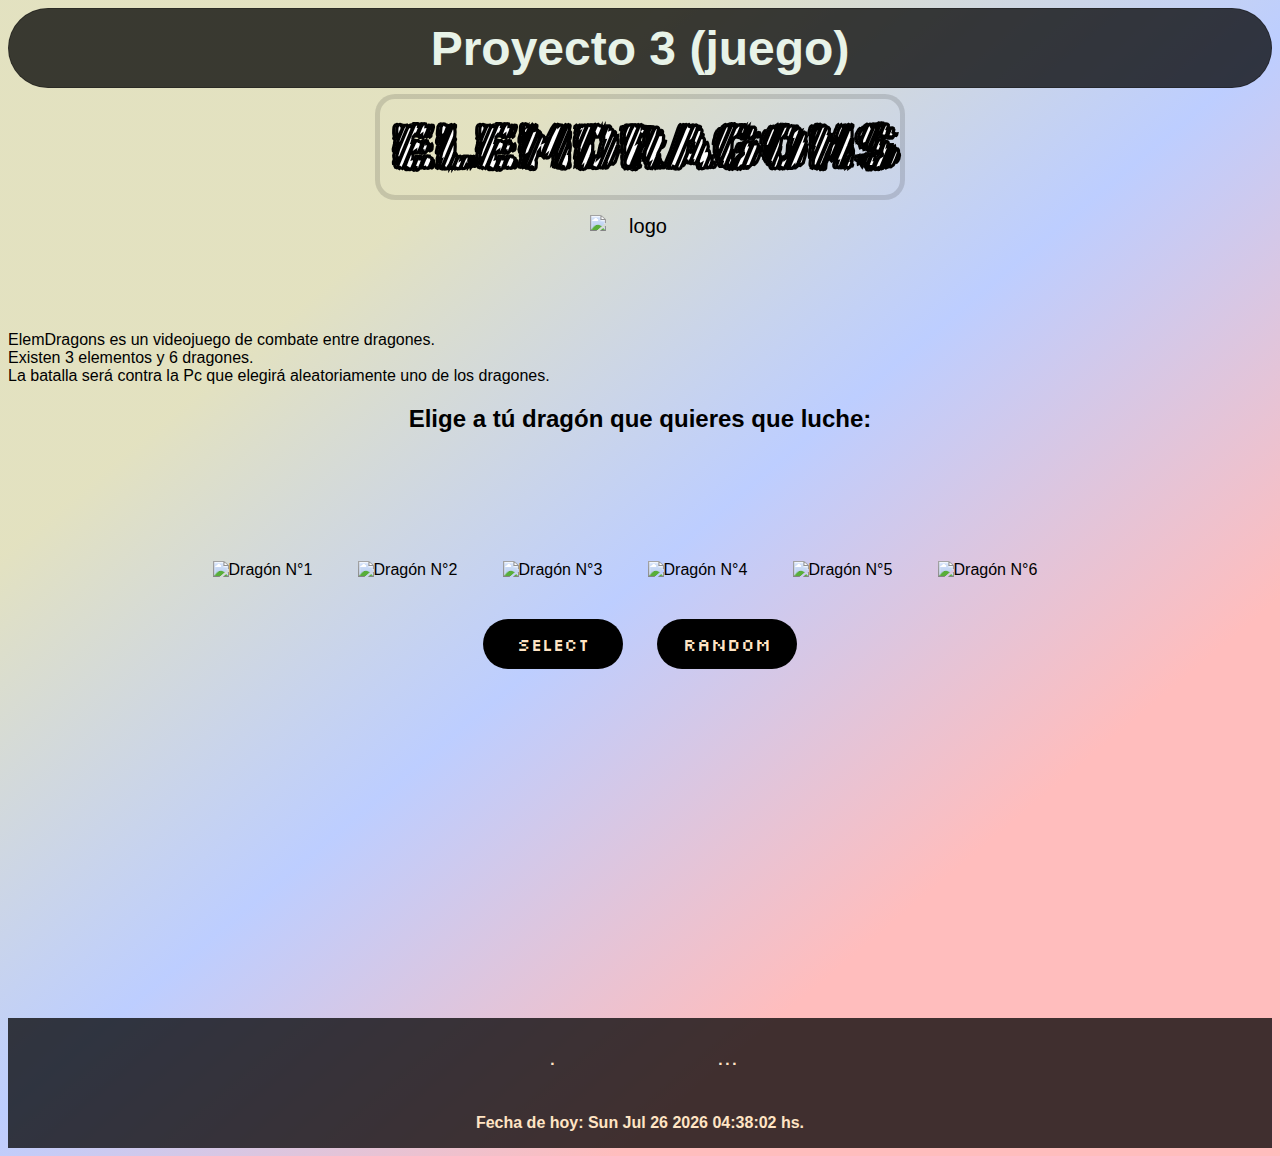
==== commit 1be77ddd: "Labels in JS, i quit of the html" ====
--- a/index.html
+++ b/index.html
@@ -5,14 +5,13 @@
         <meta http-equiv = "X-UA-Compatible" content = "IE=edge"/>
         <meta name = "viewport" content = "width=device-width, initial-scale=1.0"/>
         <title>ElemDragons</title>
-        <meta name = "description" content = "Pagina de juego pelea entre mascotas">
-        <meta name = "keywords" content = "Game, Tiers, Fighting, Elements, Fire, Water, Earth">
+        <meta name = "description" content = "Pagina de juego pelea entre Dragones elementales">
+        <meta name = "keywords" content = "Game, Dragons, Fighting, Elements, Fire, Water, Earth">
         <meta name = "author" content = "Ivan Maidana">
         <meta name = "copyright" content = "Ivan Maidana 2022">
         <meta http-equiv = "expires" content = "43200"/> <!-- quitar luego de terminar el juego-->
         <link rel = "shorcut icon" href = "https://i.imgur.com/7bM63Aa.png" type = "image/x-png"/> 
         <link rel = "icon" href = "https://i.imgur.com/7bM63Aa.png" type = "image/x-png"/>
-        <script src = "js/index.js"></script> </script>
         <!--<script src="js/dragons.js" type="module"></script>-->
         <link rel = "stylesheet" href = "css/index.css">
     </head>
@@ -27,7 +26,7 @@
             </main>
         </header>
         <section>
-            <section id = "section-main" class = "parrafo">
+            <section id = "section-main" class = "paragraph">
                 <p>
                     ElemDragons es un videojuego de combate entre dragones. <br>Existen 3 elementos y 6 dragones.<br>La batalla será contra la Pc que elegirá aleatoriamente uno de los dragones.
                     <h2>Elige a tú dragón que quieres que luche:</h2>
@@ -35,42 +34,12 @@
             </section>
             <section class = "text-init">
                 <form name = "seleccionar-mascota">
-                    <div class = "tarjetas">
-                        <input type = "radio" style ="display: none" name = "mascota" id = "mascota-1" />
-                        <label for = "mascota-1">
-                            <img src="https://i.imgur.com/GDYqWIE.png" alt="Dragón N°1" title = "Dragón N°1 (Agua)">
-                        </label>
-
-                        <input type = "radio" style ="display: none" name = "mascota" id = "mascota-2" />
-                        <label for = "mascota-2">
-                            <img src="https://i.imgur.com/2pcscRc.png" alt="Dragón N°2" title = "Dragón N°2 (Fuego)">
-                        </label>
-
-                        <input type = "radio" style ="display: none" name = "mascota" id = "mascota-3" />
-                        <label for = "mascota-3">
-                            <img src="https://i.imgur.com/vokks6I.png" alt="Dragón N°3" title = "Dragón N°3 (Tierra)">
-                        </label>
-                        
-                        <input type = "radio" style ="display: none" name = "mascota" id = "mascota-4" />
-                        <label for = "mascota-4">
-                            <img src="https://i.imgur.com/lzIglf5.png" alt="Dragón N°4" title = "Dragón N°4 (Viento)">
-                        </label>
-                        
-                        <input type = "radio" style ="display: none" name = "mascota" id = "mascota-5" />
-                        <label for = "mascota-5">
-                            <img src="https://i.imgur.com/5PH2mR0.png" alt="Dragón N°5" title = "Dragón N°5 (Lodo)">
-                        </label>
-                        
-                        <input type = "radio" style ="display: none" name = "mascota" id = "mascota-6" />
-                        <label for = "mascota-6">
-                            <img src="https://i.imgur.com/nSXxdj8.png" alt="Dragón N°6" title = "Dragón N°6 (Lava)">
-                        </label>
-                    </div>
+                    <div id = "conteinerDragons" class = "tarjetas"></div>
                 </form>
-                <section id = "section-botones-seleccion-jugador"  class = "section-botones">
-                    <div id = "botones-requisito-seleccion">
-                        <button type = "button" id = "seleccionar-mascota-jugador" class = "section-botones-select" disabled>Select</button>
-                        <button type = "button" id = "seleccionar-mascota-jugador-aleatorio" class = "section-botones-aleatorio">Random</button>
+                <section id = "section-btn-seleccion-player"  class = "section-btn">
+                    <div id = "btn-requisito-seleccion">
+                        <button type = "button" id = "seleccionar-mascota-player" class = "section-btn-select" disabled>Select</button>
+                        <button type = "button" id = "seleccionar-mascota-player-random" class = "section-btn-random">Random</button>
                     </div>
                 </section> 
             </section>
@@ -80,8 +49,9 @@
                 <span id = "trampa" class = "trampa"></span>
             </div>
             <div class = "marco-seleccion">
-                <h2 class = "subtitulo" >Elige atacar con tú dragón:</h2>
-                <div id = "seleccionar-ataque" class = "botones-ataque">
+                <h2 class = "subtitulo">Elige atacar con tú dragón:</h2>
+                <p>Earth --> Fire --> Water --> Earth</p>
+                <div id = "seleccionar-ataque" class = "btn-ataque">
                     <button id = "boton-fuego" class = "boton-elementos"> Fuego 🔥 </button>
                     <button id = "boton-agua" class = "boton-elementos"> Agua 💧</button>
                     <button id = "boton-tierra" class = "boton-elementos"> Tierra ☘</button>
@@ -89,8 +59,8 @@
             </div>
             <div class = "indicadores">
                 <p>
-                    Tú dragón (<b><span id = "nombre-mascota-jugador">Jugador debe seleccionar su dragón</span></b>) tiene <b><span id = "span-vida-jugador">0</span></b> de vida ♥♥♥. <br>
-                    Tú dragón atacó con <b><span id = "span-elementos-jugador">Elemento del dragón seleccionada por el Jugador</span></b>.
+                    Tú dragón (<b><span id = "nombre-mascota-player">Jugador debe seleccionar su dragón</span></b>) tiene <b><span id = "span-vida-player">0</span></b> de vida ♥♥♥. <br>
+                    Tú dragón atacó con <b><span id = "span-elementos-player">Elemento del dragón seleccionada por el Jugador</span></b>.
                 </p>
             </div>
             <div class = "indicadores">
@@ -120,14 +90,14 @@
                 </h2>
                 <div class = "conteiner-ataques">
                     <div class = "conteiner-ataques2">
-                        <div id = "ataque-jugador" class = "conteiner-grid">
+                        <div id = "ataque-player" class = "conteiner-grid">
                             <p>
-                                Ataques del Jugador
+                                Ataques del Jugador a Pc
                             </p> 
                         </div>
                         <div id = "ataque-pc" class = "conteiner-grid">
                             <p>
-                                Ataques de la Pc
+                                Ataques de la Pc al Jugador
                             </p>
                         </div>
                         <div id = "mensajes" class = "conteiner-grid">
@@ -158,5 +128,6 @@
                 </span>
             </div>
         </footer>
+        <script src = "js/index.js"></script> 
     </body>
 </html>